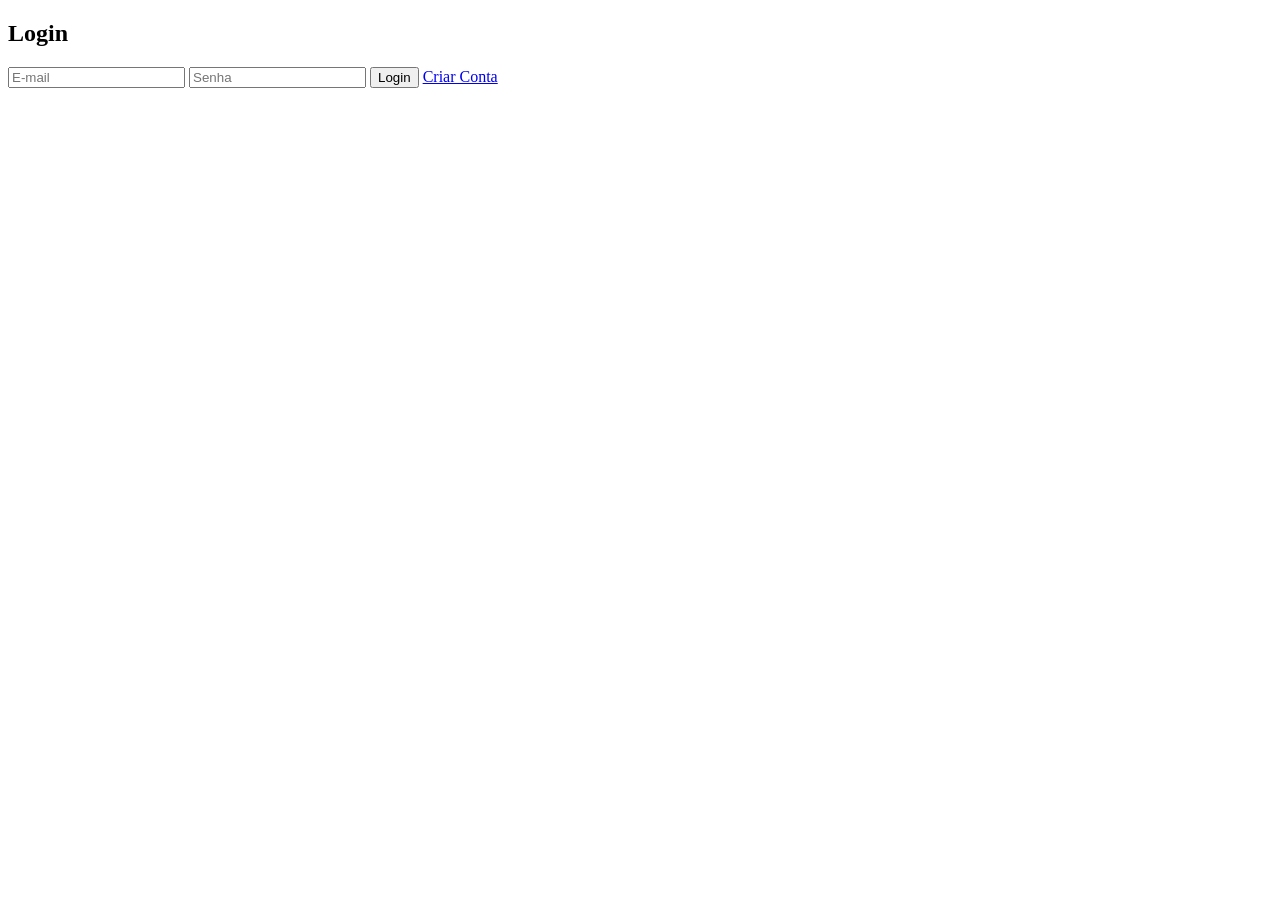
==== index.html @ 6c88766d "Add files via upload" ====
<!doctype html>
<html lang="pt-br">
  <head>
    <meta charset="UTF-8" />
    <meta name="viewport" content="width=device-width, initial-scale=1.0" />
    <title>Skins</title>
    <link rel="stylesheet" href="./assets/css/index.css" />
    <script src="./assets/js/index.js" defer></script>
  </head>
  <body>
    <main>
      <section id="cadastro">
        <form action="#">
          <h2>Cadastro</h2>

          <input
            type="text"
            maxlength="10"
            placeholder="usuario"
            required
            class="campo"
            name="fusuario"
          />

          <input
            type="email"
            maxlength="70"
            placeholder="E-mail"
            required
            class="campo"
            name="femail"
          />

          <input
            type="password"
            maxlength="12"
            minlength="8"
            placeholder="Senha"
            required
            class="campo"
            name="fsenha"
          />

          <input
            type="password"
            maxlength="12"
            minlength="8"
            placeholder="Senha"
            required
            class="campo"
            name="fsenha2"
          />

          <button class="campo botao">Cadastrar</button>
          <a href="#" class="alternar">Já tem conta? Entre!</a>
        </form>
      </section>

      <section id="login">
        <form action="#">
          <h2>Login</h2>

          <input
            type="email"
            maxlength="70"
            placeholder="E-mail"
            required
            class="campo"
            name="femail"
          />

          <input
            type="password"
            maxlength="12"
            minlength="8"
            placeholder="Senha"
            required
            class="campo"
            name="fsenha"
          />

          <button class="campo botao">Login</button>
          <a href="#" class="alternar">Criar Conta</a>
        </form>
      </section>
    </main>
  </body>
</html>
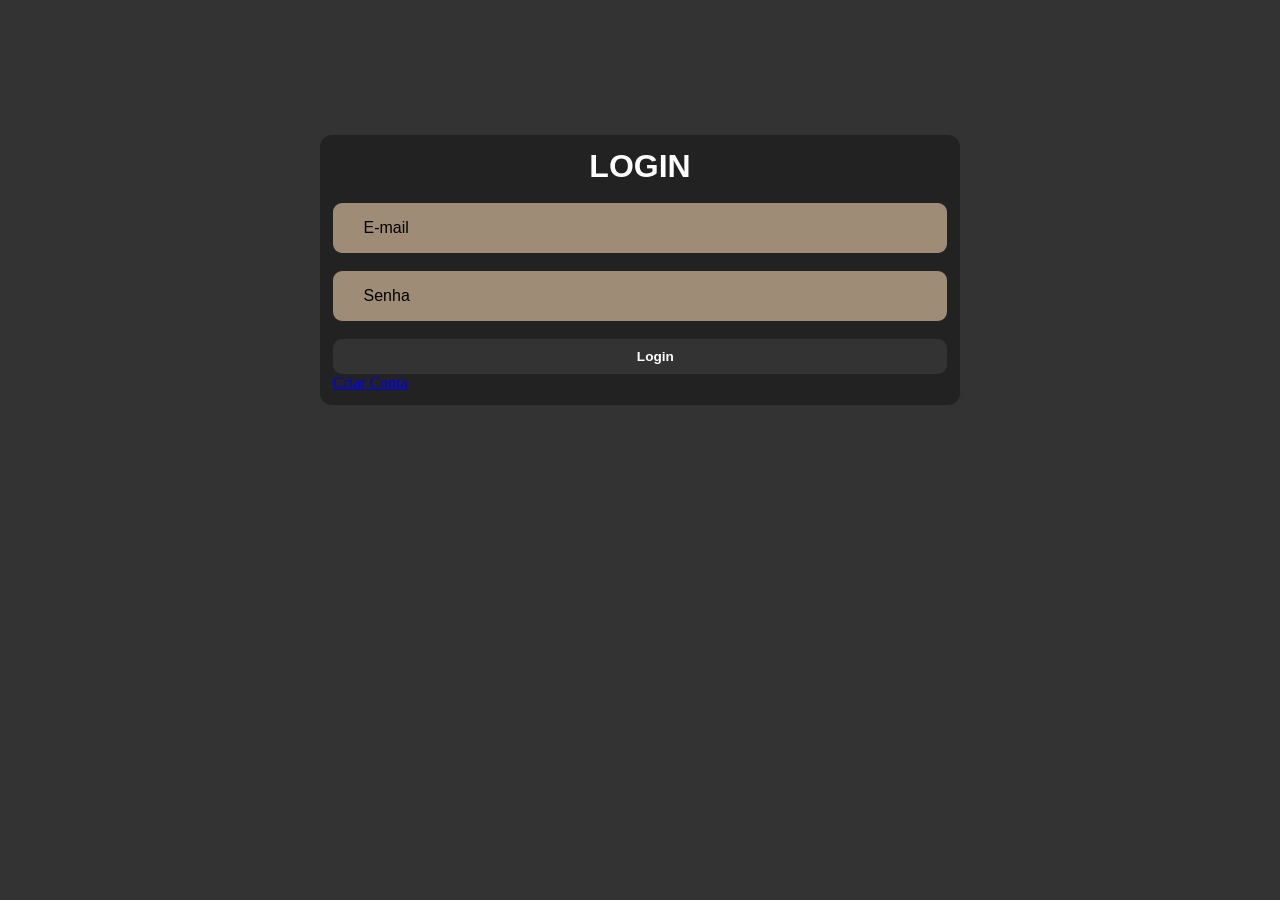
==== commit 08d70557: "Página de login atualizada" ====
--- a/index.html
+++ b/index.html
@@ -3,20 +3,21 @@
   <head>
     <meta charset="UTF-8" />
     <meta name="viewport" content="width=device-width, initial-scale=1.0" />
-    <title>Skins</title>
+    <title>Login</title>
+    <link rel="icon" href="./assets/img/logo.png">
     <link rel="stylesheet" href="./assets/css/index.css" />
     <script src="./assets/js/index.js" defer></script>
   </head>
   <body>
     <main>
       <section id="cadastro">
-        <form action="#">
+        <form action="./index.html">
           <h2>Cadastro</h2>
 
           <input
             type="text"
             maxlength="10"
-            placeholder="usuario"
+            placeholder="Usuário"
             required
             class="campo"
             name="fusuario"
@@ -57,7 +58,7 @@
       </section>
 
       <section id="login">
-        <form action="#">
+        <form action="./home.html">
           <h2>Login</h2>
 
           <input
--- a/assets/css/index.css
+++ b/assets/css/index.css
@@ -0,0 +1,68 @@
+*{
+    margin: 0;
+    padding: 0;
+    box-sizing: border-box;
+}
+
+main{
+    width: 100%;
+    height: 100vh;
+    background: #333;
+    display: flex;
+    justify-content: center;
+    align-items: flex-start;
+}
+
+section{
+    width: 50%;
+    height: auto;
+    background: #222;
+    float: left; /* descolar do main */
+    border-radius: 12px;
+    box-shadow: 1px 1px 3px #333;
+    padding: 1%;
+    margin-top: 15vh;
+}
+
+section h2{
+    font-family: Arial, "Helvetica Neue", Helvetica, sans-serif;
+    font-size: 2rem;
+    text-transform: uppercase;
+    text-align: center;
+    font-weight: bold;
+    color: #fff;
+}
+
+section input{
+    width: 100%;
+    height: 50px;
+    margin-top: 2vh;
+    border: 0;
+    border-radius: 9px;
+    text-indent: 5%;
+    outline: none;
+    font-family: Arial, "Helvetica Neue", Helvetica, sans-serif;
+    font-size: 1rem;
+    color: #000;
+    background: #9F8C76;
+}
+
+::placeholder{
+    color: #000;
+    font-size: 1rem;
+}
+
+section button{
+    width: 100%;
+    height: 35px;
+    margin-top: 2vh;
+    border: 0;
+    border-radius: 9px;
+    text-indent: 5%;
+    outline: none;
+    font-family: Arial, "Helvetica Neue", Helvetica, sans-serif;
+    font-size: 0.85rem;
+    color: #fff;
+    background: #333;
+    font-weight: bold;
+}
